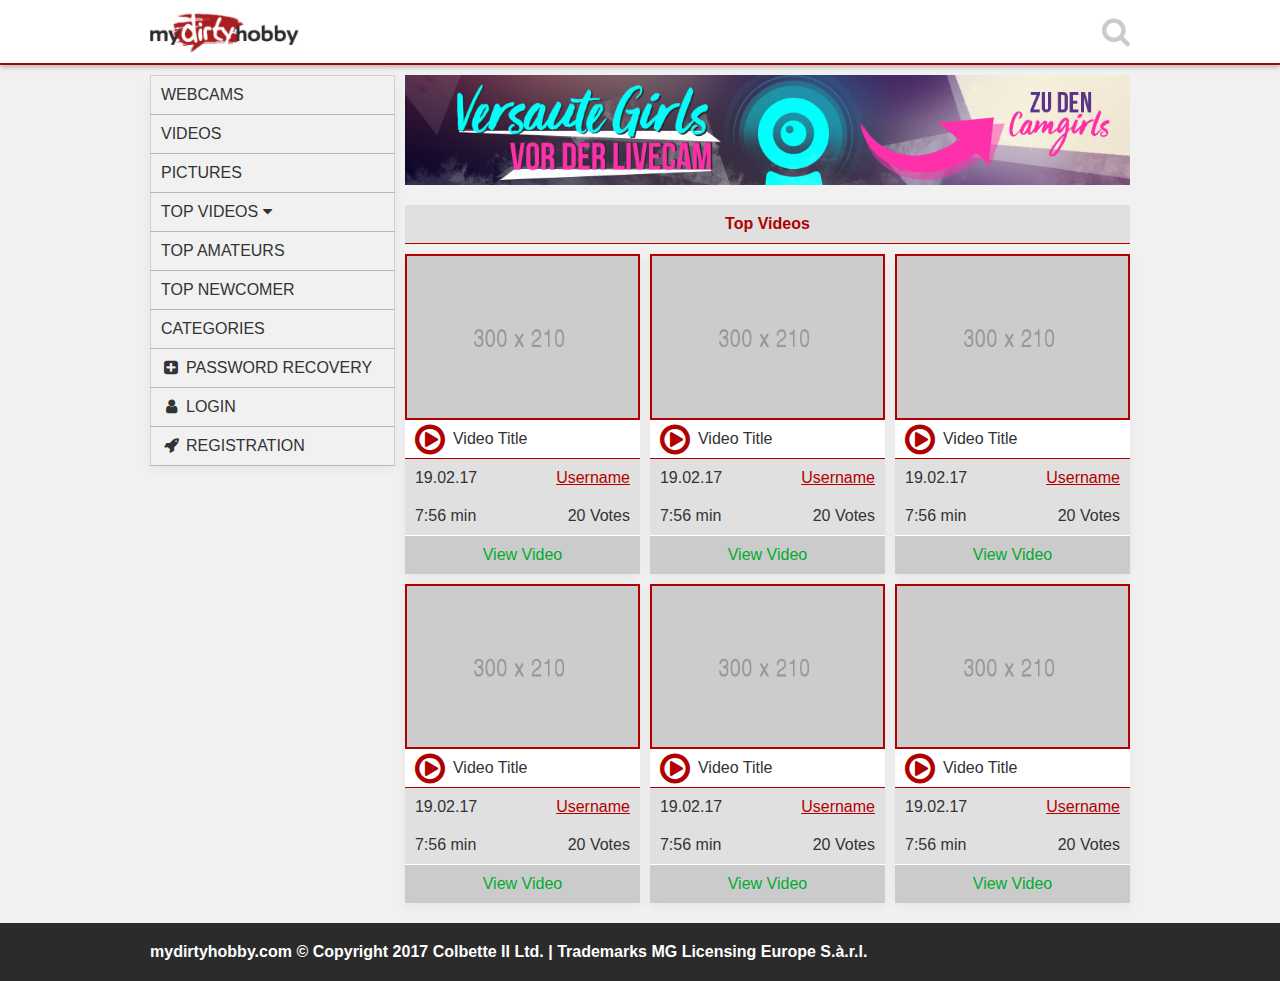
==== src/index.html @ 103b6365 "Create dist directory" ====
<!doctype html>
<html lang="en">
  <head>
    <!-- Required meta tags -->
    <meta charset="utf-8">
    <meta name="viewport" content="width=device-width, initial-scale=1, shrink-to-fit=no">
    <title>Landing page</title>
    <!-- Web icons -->
    <link rel="stylesheet" href="https://cdnjs.cloudflare.com/ajax/libs/font-awesome/4.7.0/css/font-awesome.min.css">
    <!-- Stylesheets -->
    <link rel="stylesheet" href="css/grid.css">
    <link rel="stylesheet" media="screen and (min-width: 576px)" href="css/style-small.css">
    <link rel="stylesheet" media="screen and (min-width: 768px)" href="css/style-medium.css">
    <link rel="stylesheet" href="css/style.css">
    <link rel="stylesheet" media="screen and (min-width: 576px)" href="css/grid-small.css">
    <link rel="stylesheet" media="screen and (min-width: 768px)" href="css/grid-medium.css">
  </head>
  <body>

    <!-- HEADER -->
    <header class="container-fluid">
      <div class="container">
        <!-- SEARCH FORM -->
        <form id="search-form" class="search-form d-none">
          <input type="search"><button type="submit"><i class="fa fa-search" aria-hidden="true"></i></button>
        </form>
        <!-- MENU BUTTON -->
        <div role="button" class="menu-btn d-md-none" id="menu-btn" onclick="animateMenu(this)">
          <span class="line"></span>
          <span class="line"></span>
          <span class="line"></span>
        </div>
        <!-- LOGO -->
        <a id="logo" class="logo" href="#"><img width="150" src="assets/logo.jpg" alt="logo"></a>
        <!-- SEARCH BUTTON -->
        <div role="button" class="search-btn" id="search-btn" onclick="animateSearch(this)">
          <i class="fa fa-search" aria-hidden="true"></i>
        </div>
      </div>
    </header>

    <!-- MAIN CONTENT -->
    <main class="container">
      <div class="row flex-column flex-md-row">

        <!-- SIDEBAR -->
        <section id="sidebar" class="col-md-3 d-none d-md-block sidebar">
          <!--<a href="#" class="signup-btn d-none"><em>FREE</em> SIGNUP</a>-->
          <ol>
            <li>
              <a href="#">WEBCAMS</a>
            </li>
            <li>
              <a href="#">VIDEOS</a>
            </li>
            <li>
              <a href="#">PICTURES</a>
            </li>
            <li>
              <a role="button" href="#" class="active" onclick="animateAccordion(this)">TOP VIDEOS <i class="fa fa-caret-down" aria-hidden="true"></i></a>
              <ol id="sidebar-accordion" class="d-none sidebar-accordion">
                <li>
                  <a href="#">Top Videos of the Week</a>
                </li>
                <li>
                  <a href="#">Top Videos of the Month</a>
                </li>
                <li>
                  <a href="#">Top Videos of the Year</a>
                </li>
              </ol>
            </li>
            <li>
              <a href="#">TOP AMATEURS</a>
            </li>
            <li>
              <a href="#">TOP NEWCOMER</a>
            </li>
            <li>
              <a href="#">CATEGORIES</a>
            </li>
          </ol>
          <ol>
            <li>
              <a href="#"><i class="fa fa-fw fa-plus-square" aria-hidden="true"></i> PASSWORD RECOVERY</a>
            </li>
            <li>
              <a href="#"><i class="fa fa-fw fa-user" aria-hidden="true"></i> LOGIN</a>
            </li>
            <li>
              <a href="#"><i class="fa fa-fw fa-rocket" aria-hidden="true"></i> REGISTRATION</a>
            </li>
          </ol>
        </section>

        <!-- ARTICLE -->
        <article class="col-md-9">

          <!-- BANNER SLIDER -->
          <section class="banner">
            <!-- Banner 1 -->
            <div class="mySlides">
              <a href="#"><img src="assets/banner_01.jpg" alt="banner 1"></a>
            </div>
            <!-- Banner 2 -->
            <div class="mySlides">
              <a href="#"><img src="assets/banner_02.jpg" alt="banner 2"></a>
            </div>
          </section>
        
          <!-- CATEGORY TITLE -->
          <h1 class="category-title">Top Videos</h1>
          
          <!-- VIDEOS -->
          <section id="videos" class="videos">
            <div class="row flex-column flex-sm-row">
              <div class="col-sm-4 card">
                <div class="card-header">
                  <div class="card-preview">
                    <img id="1" class="card-image" src="assets/teaser.png" alt="teaser">
                  </div>
                  <div class="card-roll-out">
                    <p class="card-roll-out-description" aria-expanded="false">
                      Lorem ipsum dolor sit amet, consetetur elitr, sed diam 
                      nonumy eirmod tempor invidunt ut labore et dolore magna 
                      aliquyam erat, sed diam voluptua. At vero eos et accusam et 
                      justo duo dolores et ea rebum. Stet clita kasd gubergren, no 
                      sea takimata sanctus est Lorem ipsum dolor sit amet.
                    </p>
                  </div>
                </div>
                <div class="card-body">
                  <h5 class="card-title">
                    <i style="position:absolute;font-size:35px;color:#b00000;bottom:1px;left:10px;" class="fa fa-play-circle-o" aria-hidden="true"></i> Video Title
                  </h5>
                  <div class="card-details-1 clearfix">
                    <span class="card-date float-left">19.02.17</span>
                    <a class="card-username float-right" href="#">Username</a>
                  </div>
                  <div class="card-details-2 clearfix">
                    <span class="card-duration float-left">7:56 min</span>
                    <span class="card-votes float-right">20 Votes</span>
                  </div>
                  <a class="card-btn" href="#">View Video</a>
                </div>
              </div>
              <div class="col-sm-4 card">
                <div class="card-header">
                  <div class="card-preview">
                    <img id="2" class="card-image" src="assets/teaser.png" alt="teaser">
                  </div>
                  <div class="card-roll-out">
                    <p class="card-roll-out-description" aria-expanded="false">
                      Lorem ipsum dolor sit amet, consetetur elitr, sed diam 
                      nonumy eirmod tempor invidunt ut labore et dolore magna 
                      aliquyam erat, sed diam voluptua. At vero eos et accusam et 
                      justo duo dolores et ea rebum. Stet clita kasd gubergren, no 
                      sea takimata sanctus est Lorem ipsum dolor sit amet.
                    </p>
                  </div>
                </div>
                <div class="card-body">
                  <h5 class="card-title">
                    <i style="position:absolute;font-size:35px;color:#b00000;bottom:1px;left:10px;" class="fa fa-play-circle-o" aria-hidden="true"></i> Video Title
                  </h5>
                  <div class="card-details-1 clearfix">
                    <span class="card-date float-left">19.02.17</span>
                    <a class="card-username float-right" href="#">Username</a>
                  </div>
                  <div class="card-details-2 clearfix">
                    <span class="card-duration float-left">7:56 min</span>
                    <span class="card-votes float-right">20 Votes</span>
                  </div>
                  <a class="card-btn" href="#">View Video</a>
                </div>
              </div>
              <div class="col-sm-4 card">
                <div class="card-header">
                  <div class="card-preview">
                    <img id="3" class="card-image" src="assets/teaser.png" alt="teaser">
                  </div>
                  <div class="card-roll-out">
                    <p class="card-roll-out-description" aria-expanded="false">
                      Lorem ipsum dolor sit amet, consetetur elitr, sed diam 
                      nonumy eirmod tempor invidunt ut labore et dolore magna 
                      aliquyam erat, sed diam voluptua. At vero eos et accusam et 
                      justo duo dolores et ea rebum. Stet clita kasd gubergren, no 
                      sea takimata sanctus est Lorem ipsum dolor sit amet.
                    </p>
                  </div>
                </div>
                <div class="card-body">
                  <h5 class="card-title">
                    <i style="position:absolute;font-size:35px;color:#b00000;bottom:1px;left:10px;" class="fa fa-play-circle-o" aria-hidden="true"></i> Video Title
                  </h5>
                  <div class="card-details-1 clearfix">
                    <span class="card-date float-left">19.02.17</span>
                    <a class="card-username float-right" href="#">Username</a>
                  </div>
                  <div class="card-details-2 clearfix">
                    <span class="card-duration float-left">7:56 min</span>
                    <span class="card-votes float-right">20 Votes</span>
                  </div>
                  <a class="card-btn" href="#">View Video</a>
                </div>
              </div>
            </div>
            <div class="row flex-column flex-sm-row">
              <div class="col-sm-4 card">
                <div class="card-header">
                  <div class="card-preview">
                    <img id="4" class="card-image" src="assets/teaser.png" alt="teaser">
                  </div>
                  <div class="card-roll-out">
                    <p class="card-roll-out-description" aria-expanded="false">
                      Lorem ipsum dolor sit amet, consetetur elitr, sed diam 
                      nonumy eirmod tempor invidunt ut labore et dolore magna 
                      aliquyam erat, sed diam voluptua. At vero eos et accusam et 
                      justo duo dolores et ea rebum. Stet clita kasd gubergren, no 
                      sea takimata sanctus est Lorem ipsum dolor sit amet.
                    </p>
                  </div>
                </div>
                <div class="card-body">
                  <h5 class="card-title">
                    <i style="position:absolute;font-size:35px;color:#b00000;bottom:1px;left:10px;" class="fa fa-play-circle-o" aria-hidden="true"></i> Video Title
                  </h5>
                  <div class="card-details-1 clearfix">
                    <span class="card-date float-left">19.02.17</span>
                    <a class="card-username float-right" href="#">Username</a>
                  </div>
                  <div class="card-details-2 clearfix">
                    <span class="card-duration float-left">7:56 min</span>
                    <span class="card-votes float-right">20 Votes</span>
                  </div>
                  <a class="card-btn" href="#">View Video</a>
                </div>
              </div>
              <div class="col-sm-4 card">
                <div class="card-header">
                  <div class="card-preview">
                    <img id="5" class="card-image" src="assets/teaser.png" alt="teaser">
                  </div>
                  <div class="card-roll-out">
                    <p class="card-roll-out-description" aria-expanded="false">
                      Lorem ipsum dolor sit amet, consetetur elitr, sed diam 
                      nonumy eirmod tempor invidunt ut labore et dolore magna 
                      aliquyam erat, sed diam voluptua. At vero eos et accusam et 
                      justo duo dolores et ea rebum. Stet clita kasd gubergren, no 
                      sea takimata sanctus est Lorem ipsum dolor sit amet.
                    </p>
                  </div>
                </div>
                <div class="card-body">
                  <h5 class="card-title">
                    <i style="position:absolute;font-size:35px;color:#b00000;bottom:1px;left:10px;" class="fa fa-play-circle-o" aria-hidden="true"></i> Video Title
                  </h5>
                  <div class="card-details-1 clearfix">
                    <span class="card-date float-left">19.02.17</span>
                    <a class="card-username float-right" href="#">Username</a>
                  </div>
                  <div class="card-details-2 clearfix">
                    <span class="card-duration float-left">7:56 min</span>
                    <span class="card-votes float-right">20 Votes</span>
                  </div>
                  <a class="card-btn" href="#">View Video</a>
                </div>
              </div>
              <div class="col-sm-4 card">
                <div class="card-header">
                  <div class="card-preview">
                    <img id="6" class="card-image" src="assets/teaser.png" alt="teaser">
                  </div>
                  <div class="card-roll-out">
                    <p class="card-roll-out-description" aria-expanded="false">
                      Lorem ipsum dolor sit amet, consetetur elitr, sed diam 
                      nonumy eirmod tempor invidunt ut labore et dolore magna 
                      aliquyam erat, sed diam voluptua. At vero eos et accusam et 
                      justo duo dolores et ea rebum. Stet clita kasd gubergren, no 
                      sea takimata sanctus est Lorem ipsum dolor sit amet.
                    </p>
                  </div>
                </div>
                <div class="card-body">
                  <h5 class="card-title">
                    <i style="position:absolute;font-size:35px;color:#b00000;bottom:1px;left:10px;" class="fa fa-play-circle-o" aria-hidden="true"></i> Video Title
                  </h5>
                  <div class="card-details-1 clearfix">
                    <span class="card-date float-left">19.02.17</span>
                    <a class="card-username float-right" href="#">Username</a>
                  </div>
                  <div class="card-details-2 clearfix">
                    <span class="card-duration float-left">7:56 min</span>
                    <span class="card-votes float-right">20 Votes</span>
                  </div>
                  <a class="card-btn" href="#">View Video</a>
                </div>
              </div>
            </div>
            </div>
          </section>

        </article>

      </div>
    </main>

    <!-- FOOTER -->
    <footer class="container-fluid">
      <div class="container">
        <p class="copyright">
          mydirtyhobby.com © Copyright 2017 Colbette II Ltd. | Trademarks MG Licensing Europe S.à.r.l.
        </p>
      </div>
    </footer>

    <script>
      /*
       * BANNER
       */
      var slideIndex = 0;
      showSlides();

      function showSlides() {
        var i;
        var slides = document.getElementsByClassName("mySlides");
        for (i = 0; i < slides.length; i++) {
          slides[i].style.display = "none"; 
        }
        slideIndex++;
        if (slideIndex > slides.length) {slideIndex = 1} 
        slides[slideIndex-1].style.display = "block"; 
        setTimeout(showSlides, 2000); // Change image every 2 seconds
      }
      /*
       * MENU BUTTON
       */
      function animateMenu(element) {
        if (element.classList.contains("expanded")) {
          document.getElementById("sidebar").style.display = "none";
          element.classList.remove("expanded");
        }
        else {
          document.getElementById("sidebar").style.display = "block";
          element.classList.add("expanded");
        }
      }
      /*
       * SEARCH BUTTON
       */
      function animateSearch(element) {
        if (element.classList.contains("expanded")) {
          document.getElementById("search-form").classList.add("d-none");
          document.getElementById("menu-btn").classList.remove("d-none");
          document.getElementById("logo").classList.remove("d-none");
          document.querySelector("#search-btn i").classList.remove("fa-times-circle-o");
          document.querySelector("#search-btn i").classList.add("fa-search");
          element.classList.remove("expanded");
        }
        else {
          document.getElementById("search-form").classList.remove("d-none");
          document.getElementById("menu-btn").classList.add("d-none");
          document.getElementById("logo").classList.add("d-none");
          document.querySelector("#search-btn i").classList.remove("fa-search");
          document.querySelector("#search-btn i").classList.add("fa-times-circle-o");
          element.classList.add("expanded");
        }
      }
      /*
       * SIDEBAR ACCORDION
       */
      function animateAccordion(element) {
        if (element.classList.contains("expanded")) {
          document.getElementById("sidebar-accordion").classList.add("d-none");
          element.classList.remove("expanded");
        }
        else {
          document.getElementById("sidebar-accordion").classList.remove("d-none");
          element.classList.add("expanded");
        }
      }
      /*
       * OVERLAY TEXT & SLIDESHOW
       */
      var delay = 5000; 
      var timeoutID; // 5s
      var nIntervId; // 2s  
      var interval = 2000; 
      var imageDir = "assets/thumbnails/";
      var placeholder = "assets/teaser.png";
      var totalImages = 8;
      var imageArray = [];
      var index = 0;

      var rollOuts = document.querySelectorAll(".card-roll-out");
      for (var i = 0; i < rollOuts.length; i++) {
        rollOuts[i].onmouseenter = function(e) {
          var image = e.target.previousElementSibling.firstElementChild;
          var rollOutDescription = e.target.firstElementChild;
          rollOutDescription.style.opacity = "0.9";
          rollOutDescription.setAttribute("aria-expanded", "true");
          timeoutID = window.setTimeout(startPreview, delay, image, rollOutDescription);
        }

        rollOuts[i].onmouseleave = function(e) {
          var image = e.target.previousElementSibling.firstElementChild;
          var rollOutDescription = e.target.firstElementChild;
          rollOutDescription.style.opacity = "0";
          rollOutDescription.setAttribute("aria-expanded", "false");
          window.clearTimeout(timeoutID);
          clearInterval(nIntervId);
          // restore placeholder
          image.src = placeholder;
          index = 0;
        }
      }

      function startPreview(image, rollOutDescription) {
        // Get the next image
        function getNextImage() {
          index = (index + 1) % totalImages;
          var newImage = imageArray[index];
          return (newImage);
        }

        // Change image
        function changeImage() {
          image.src = getNextImage();
        }
        
        // Make overlay disappear
        rollOutDescription.style.opacity = "0";
        rollOutDescription.setAttribute("aria-expanded", "false");
        
        // Image identification
        var identification = image.id;

        // Build array of images
        for (var i = 0; i < totalImages; i++) {
          imageArray.push(imageDir + identification + "_" + (i + 1) + ".jpg");
        }

        // Start slideshow
        image.src = imageArray[index];
        nIntervId = setInterval(changeImage, interval);
      }

  
      /*
      var videoContainer = document.getElementById("videos");
      videoContainer.addEventListener("click", function (e) {
        if ( (e.target.classList.contains("card-roll-out-description")) && !(e.target.classList.contains("card-roll-out-description--transition")) ) {

          var rollOutDescription = e.target;
          var first, last, invert, play, currentOpacity;

          currentOpacity = Number(window.getComputedStyle(rollOutDescription).getPropertyValue("opacity")); // number
          first = currentOpacity; // number

          // Set the element to the last position
          if (rollOutDescription.getAttribute("aria-expanded") === "true") {
            rollOutDescription.style.opacity = "0";
            rollOutDescription.setAttribute("aria-expanded", "false");
          }
          else {
            rollOutDescription.style.opacity = "0.9";
            rollOutDescription.setAttribute("aria-expanded", "true");
          }

          currentOpacity = Number(window.getComputedStyle(rollOutDescription).getPropertyValue("opacity")); // number
          last = currentOpacity; // number

          // Invert
          invert = currentOpacity - (last - first); // number
          console.log("invert = " + invert);
          rollOutDescription.style.opacity = invert.toString(); // Apply transforms to reverse, or invert, them
          currentOpacity = invert;

          // Play
          requestAnimationFrame(function () {
            rollOutDescription.classList.add("card-roll-out-description--transition"); // Switch on transitions for any of the properties you changed
            play = currentOpacity + (last - first); // number
            console.log("play = " + play);
            rollOutDescription.style.opacity = play.toString();
            currentOpacity = play;
          });

          // Capture the end with transitionend
          rollOutDescription.addEventListener("transitionend", function handler() {
            rollOutDescription.classList.remove("card-roll-out-description--transition");
            rollOutDescription.removeEventListener("transitionend", handler);
          });
        }
      });*/
    </script>
  </body>
</html>
---- src/css/grid.css ----
html {
  box-sizing: border-box;
}

*,
*:before,
*:after {
  box-sizing: inherit;
}

.row {
  display: flex;
}

[class*="col-"] {
  width: 100%;
}
---- src/css/style-small.css ----
/*
 * DISPLAY 
 */
 
.d-sm-none {
  display: none;
}

.d-sm-block {
  display: block;
}

.flex-sm-column {
  flex-direction: column;
}

.flex-sm-row {
  flex-direction: row !important;
}
---- src/css/style-medium.css ----
/*
 * RESPONSIVE
 */
 
.d-md-none {
  display: none;
}

.d-md-block {
  display: block !important;
}

.flex-md-column {
  flex-direction: column;
}

.flex-md-row {
  flex-direction: row !important;
}

/*
 * HEADER 
 */

.logo {
  margin-left: 0.625rem;
}

/*
 * BANNER SLIDER
 */

/*
 * CATEGORY TITLE
 */

/*
 * SIDEBAR
 */

main .sidebar {
  box-shadow: 0 0.25rem 0.75rem rgba(0, 0, 0, .05);
  margin: 0.625rem;
}

.sidebar a {
  display: block;
  padding: 0.625rem;
  text-decoration: none;
  border: 1px solid rgba(0,0,0,.125);
  color: #333;
  margin-bottom: -1px;
  display: block;
}

.sidebar a:hover {
  background-color: #cbcbcb;
}

.signup-btn:hover {
  background-color: #01982c !important;
}

/* 
 * FOOTER 
 */

footer.container-fluid {
  text-align: left;
}

/*
 * ARTICLE
 */

article {
  padding-left: 0 !important;
}

/*
 * MENU BUTTON
 */

.menu-btn:hover {
  cursor: pointer;
}

/*
 * SEARCH FORM
 */

.search-form button[type=submit] {
  cursor: pointer;
}
---- src/css/style.css ----
/*
 * RESET
 */

html, body, div, span, applet, object, iframe, h1, h2, h3, h4, h5, h6, p, 
blockquote, pre, a, abbr, acronym, address, big, cite, code, del, dfn, em, img, 
ins, kbd, q, s, samp, small, strike, strong, sub, sup, tt, var, b, u, i, center,
dl, dt, dd, ol, ul, li, fieldset, form, label, legend, table, caption, tbody, 
tfoot, thead, tr, th, td, article, aside, canvas, details, embed, figure, 
figcaption, footer, header, hgroup, menu, nav, output, ruby, section, summary,
time, mark, audio, video {
  margin: 0;
  padding: 0;
  border: 0;
  font-size: 100%;
  font: inherit;
  vertical-align: baseline;
}

/* 
 * GLOBAL
 */
html {
  font-size: 1rem; /* 16px */
}

body {
  font-family: Helvetica, Arial, sans-serif;
  background-color: #f1f1f1;
  color: #333;
}

.container {
  max-width: 1000px;
  margin: 0 auto;
}

.container-fluid {
  max-width: 100%;
}

img {
  display: block;
  max-width: 100%;
  height: auto;
}

ul, ol {
  list-style-type: none;
}

a {
  color: #b00000;
  text-decoration: none;
}

em { 
  font-style: italic;
}

/*
 * BANNER
 */

.mySlides {
  display: none;
}

/*
 * ARTICLE
 */

article {
  padding: 0.625rem;
}

/*
 * HEADER 
 */

header {
  background-color: #fff;
  border-bottom: 2px solid #b00000;
  height: 65px;
  padding-top: 11px;
  box-shadow: 0 2px 5px rgba(0, 0, 0, 0.25);
  width: 100%;
}

header .container {
  display: flex;
  align-items: center;
  justify-content: space-between;
}

.logo {
  display: inline-block;
}

.logo img {
  display: block;
}

.menu-btn {
  margin-left: 0.625rem;
}

/*
 * CATEGORY TITLE
 */

.category-title {
  background-color: #e0e0e0;
  color: #b00000;
  font-weight: bold;
  border-bottom: 1px solid #b00000;
  margin-top: 1.25rem;
  margin-bottom: 0.625rem;
  padding: 0.625rem;
  text-align: center;
}

/*
 * VIDEOS
 */

.card {
  margin-bottom: 0.625rem;
  box-shadow: 0 0.25rem 0.75rem rgba(0, 0, 0, .05);
}

.card-header {
  position: relative;
  cursor: pointer;
  border: 2px solid #b00000;
}

.card-image {
  width: 100%;
}

.card-roll-out {
  position: absolute;
  top: 0;
  overflow-y: auto;
  height: 100%;
}

.card-roll-out-description {
  background: rgb(236,236,236);
  opacity: 0;
  transition: opacity 0.5s ease;
  font-size: 12px;
  padding: 10px;
}

.card-body {
  background-color: #e0e0e0;
}

.card-title {
  border-bottom: 1px solid #b00000;
  background-color: #fff;
  padding: 0.625rem 0.625rem 0.625rem 3rem;
  position: relative;
}

.card-details-1, .card-details-2 {
  padding: 0.625rem;
}

.card-username {
  text-decoration: underline;
}

.card-btn {
  border-top: 1px solid #fff;
  text-align: center;
  display: block;
  background-color: #cbcbcb;
  color: #01ab30;
  padding: 0.625rem;
}

/*
 * FOOTER
 */

footer {
  background-color: #2b2b2b;
  color: #fff;
  font-weight: bold;
  padding: 1.25rem 0;
  text-align: center;
}

.copyright {
  padding: 0 0.625rem;
}

/*
 * SIDEBAR
 */

.sidebar {
  background-color: #f1f1f1;
  border-bottom: 1px solid rgba(0,0,0,.125);
  align-self: flex-start;
}

.sidebar a {
  padding: 0.625rem;
  text-decoration: none;
  border: 1px solid rgba(0,0,0,.125);
  color: #333;
  margin-bottom: -1px;
  display: block;
}

.signup-btn {
  background-color: #01ab30;
  color: #fff !important;
  font-weight: bold;
}

/*
.sidebar .active {
 text-decoration: underline;
}

.list-heading {
  font-weight: bold;
  font-size: 1.25rem;
  padding: 0.625rem;
  background-color: #cbcbcb;
}
*/

.sidebar-accordion li {
  background-color: #e0e0e0;
}

/*
 * HELPER CLASSES
 */

.float-left {
  float: left;
}

.float-right {
  float: right;
}

.clearfix::after {
  display: block;
  clear: both;
  content: "";
}

.d-none {
  display: none;
}

.d-block {
  display: block;
}

.flex-column {
  flex-direction: column;
}

.flex-row {
  flex-direction: row;
}

.d-flex {
  display: flex;
}

/*
 * MENU BUTTON
 */

.menu-btn .line{
  width: 30px;
  height: 3px;
  background-color: #cbcbcb;
  display: block;
  margin: 8px auto;
  transition: all 0.3s ease-in-out;
}

#menu-btn.expanded .line:nth-child(2) {
  opacity: 0;
}

#menu-btn.expanded .line:nth-child(1) {
  transform: translateY(11px) rotate(45deg);
}

#menu-btn.expanded .line:nth-child(3) {
  transform: translateY(-11px) rotate(-45deg);
}

/*
 * SEARCH BUTTON
 */

.search-btn {
  cursor: pointer;
  font-size: 30px;
  margin-right: 0.625rem;
  color: #cbcbcb;
}

/*
 * SEARCH FORM
 */

.search-form {
  width: 100%;
  font-size: 10px;
}

.search-form input[type=search] {
  width: calc(100% - 68px);
  height: 43px;
  border: 1px solid #cbcbcb;
  padding: 4px 8px;
  margin-left: 0.625rem;
}

.search-form input[type=search]:focus {
  outline: none;
}

.search-form button[type=submit] {
  background-color: #01ab30;
  color: #fff;
  border: none;
  height: 43px;
  width: 43px;
}

.search-form button[type=submit]:focus {
  outline: none;
}
---- src/css/grid-small.css ----
.col-sm-1 {width: 8.33%;}
.col-sm-2 {width: 16.66%;}
.col-sm-3 {width: 25%;}
.col-sm-4 {width: 33.33%;}
.col-sm-5 {width: 41.66%;}
.col-sm-6 {width: 50%;}
.col-sm-7 {width: 58.33%;}
.col-sm-8 {width: 66.66%;}
.col-sm-9 {width: 75%;}
.col-sm-10 {width: 83.33%;}
.col-sm-11 {width: 91.66%;}
.col-sm-12 {width: 100%;}

[class*="col-sm-"] {
  /*border: 1px solid red;*/
  margin-right: 0.625rem; /* 10px */
}

[class*="col-sm-"] {
  /*border: 1px solid red;*/
  margin-right: 0.625rem; /* 10px */
}

.row [class*="col-sm-"]:last-child {
  margin-right: 0;
}
---- src/css/grid-medium.css ----
.col-md-1 {width: 8.33%;}
.col-md-2 {width: 16.66%;}
.col-md-3 {width: 25%;}
.col-md-4 {width: 33.33%;}
.col-md-5 {width: 41.66%;}
.col-md-6 {width: 50%;}
.col-md-7 {width: 58.33%;}
.col-md-8 {width: 66.66%;}
.col-md-9 {width: 75%;}
.col-md-10 {width: 83.33%;}
.col-md-11 {width: 91.66%;}
.col-md-12 {width: 100%;}

[class*="col-md-"] {
  /*border: 1px solid red;*/
  margin-right: 0.625rem; /* 10px */
}

.row [class*="col-md-"]:last-child {
  margin-right: 0;
}
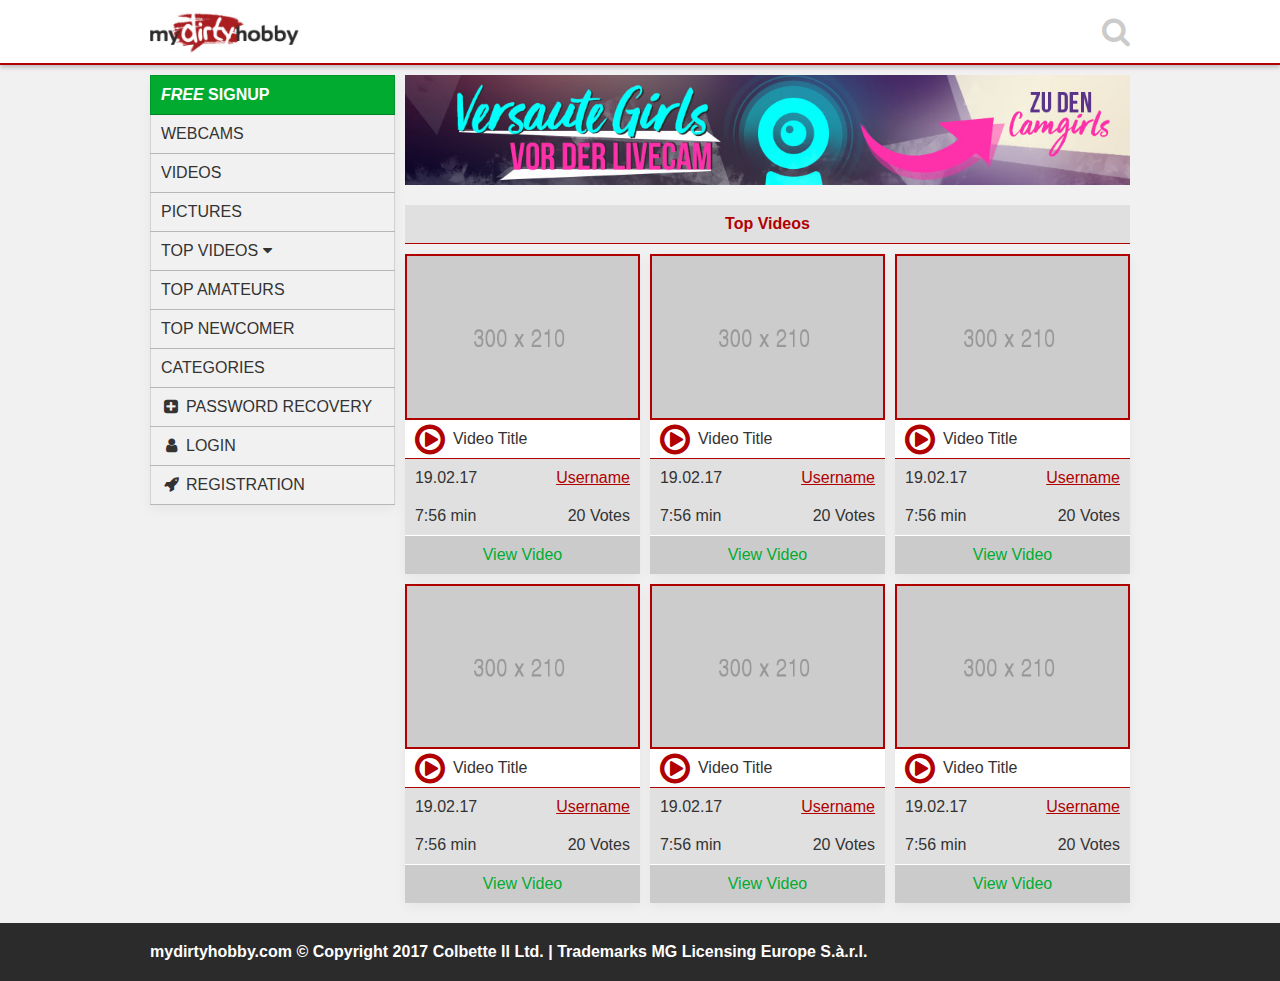
==== commit 89702d2b: "Remove aria-expanded attribute. Add card-roll-out-description--expanded class instead. Validate html" ====
--- a/src/index.html
+++ b/src/index.html
@@ -4,6 +4,7 @@
     <!-- Required meta tags -->
     <meta charset="utf-8">
     <meta name="viewport" content="width=device-width, initial-scale=1, shrink-to-fit=no">
+    <meta name="author" content="PictureElement (Marios Sofokleous)">
     <title>Landing page</title>
     <!-- Web icons -->
     <link rel="stylesheet" href="https://cdnjs.cloudflare.com/ajax/libs/font-awesome/4.7.0/css/font-awesome.min.css">
@@ -16,26 +17,30 @@
     <link rel="stylesheet" media="screen and (min-width: 768px)" href="css/grid-medium.css">
   </head>
   <body>
-
     <!-- HEADER -->
     <header class="container-fluid">
       <div class="container">
+
         <!-- SEARCH FORM -->
         <form id="search-form" class="search-form d-none">
           <input type="search"><button type="submit"><i class="fa fa-search" aria-hidden="true"></i></button>
         </form>
+
         <!-- MENU BUTTON -->
         <div role="button" class="menu-btn d-md-none" id="menu-btn" onclick="animateMenu(this)">
           <span class="line"></span>
           <span class="line"></span>
           <span class="line"></span>
         </div>
+
         <!-- LOGO -->
         <a id="logo" class="logo" href="#"><img width="150" src="assets/logo.jpg" alt="logo"></a>
+        
         <!-- SEARCH BUTTON -->
         <div role="button" class="search-btn" id="search-btn" onclick="animateSearch(this)">
           <i class="fa fa-search" aria-hidden="true"></i>
         </div>
+      
       </div>
     </header>
 
@@ -45,7 +50,7 @@
 
         <!-- SIDEBAR -->
         <section id="sidebar" class="col-md-3 d-none d-md-block sidebar">
-          <!--<a href="#" class="signup-btn d-none"><em>FREE</em> SIGNUP</a>-->
+          <a href="#" class="signup-btn d-none"><em>FREE</em> SIGNUP</a>
           <ol>
             <li>
               <a href="#">WEBCAMS</a>
@@ -99,18 +104,18 @@
           <!-- BANNER SLIDER -->
           <section class="banner">
             <!-- Banner 1 -->
-            <div class="mySlides">
+            <div class="banner-slide">
               <a href="#"><img src="assets/banner_01.jpg" alt="banner 1"></a>
             </div>
             <!-- Banner 2 -->
-            <div class="mySlides">
+            <div class="banner-slide">
               <a href="#"><img src="assets/banner_02.jpg" alt="banner 2"></a>
             </div>
           </section>
-        
+
           <!-- CATEGORY TITLE -->
           <h1 class="category-title">Top Videos</h1>
-          
+
           <!-- VIDEOS -->
           <section id="videos" class="videos">
             <div class="row flex-column flex-sm-row">
@@ -120,7 +125,7 @@
                     <img id="1" class="card-image" src="assets/teaser.png" alt="teaser">
                   </div>
                   <div class="card-roll-out">
-                    <p class="card-roll-out-description" aria-expanded="false">
+                    <p class="card-roll-out-description">
                       Lorem ipsum dolor sit amet, consetetur elitr, sed diam 
                       nonumy eirmod tempor invidunt ut labore et dolore magna 
                       aliquyam erat, sed diam voluptua. At vero eos et accusam et 
@@ -150,7 +155,7 @@
                     <img id="2" class="card-image" src="assets/teaser.png" alt="teaser">
                   </div>
                   <div class="card-roll-out">
-                    <p class="card-roll-out-description" aria-expanded="false">
+                    <p class="card-roll-out-description">
                       Lorem ipsum dolor sit amet, consetetur elitr, sed diam 
                       nonumy eirmod tempor invidunt ut labore et dolore magna 
                       aliquyam erat, sed diam voluptua. At vero eos et accusam et 
@@ -180,7 +185,7 @@
                     <img id="3" class="card-image" src="assets/teaser.png" alt="teaser">
                   </div>
                   <div class="card-roll-out">
-                    <p class="card-roll-out-description" aria-expanded="false">
+                    <p class="card-roll-out-description">
                       Lorem ipsum dolor sit amet, consetetur elitr, sed diam 
                       nonumy eirmod tempor invidunt ut labore et dolore magna 
                       aliquyam erat, sed diam voluptua. At vero eos et accusam et 
@@ -212,7 +217,7 @@
                     <img id="4" class="card-image" src="assets/teaser.png" alt="teaser">
                   </div>
                   <div class="card-roll-out">
-                    <p class="card-roll-out-description" aria-expanded="false">
+                    <p class="card-roll-out-description">
                       Lorem ipsum dolor sit amet, consetetur elitr, sed diam 
                       nonumy eirmod tempor invidunt ut labore et dolore magna 
                       aliquyam erat, sed diam voluptua. At vero eos et accusam et 
@@ -242,7 +247,7 @@
                     <img id="5" class="card-image" src="assets/teaser.png" alt="teaser">
                   </div>
                   <div class="card-roll-out">
-                    <p class="card-roll-out-description" aria-expanded="false">
+                    <p class="card-roll-out-description">
                       Lorem ipsum dolor sit amet, consetetur elitr, sed diam 
                       nonumy eirmod tempor invidunt ut labore et dolore magna 
                       aliquyam erat, sed diam voluptua. At vero eos et accusam et 
@@ -272,31 +277,30 @@
                     <img id="6" class="card-image" src="assets/teaser.png" alt="teaser">
                   </div>
                   <div class="card-roll-out">
-                    <p class="card-roll-out-description" aria-expanded="false">
-                      Lorem ipsum dolor sit amet, consetetur elitr, sed diam 
-                      nonumy eirmod tempor invidunt ut labore et dolore magna 
-                      aliquyam erat, sed diam voluptua. At vero eos et accusam et 
-                      justo duo dolores et ea rebum. Stet clita kasd gubergren, no 
-                      sea takimata sanctus est Lorem ipsum dolor sit amet.
-                    </p>
-                  </div>
-                </div>
-                <div class="card-body">
-                  <h5 class="card-title">
-                    <i style="position:absolute;font-size:35px;color:#b00000;bottom:1px;left:10px;" class="fa fa-play-circle-o" aria-hidden="true"></i> Video Title
-                  </h5>
-                  <div class="card-details-1 clearfix">
-                    <span class="card-date float-left">19.02.17</span>
-                    <a class="card-username float-right" href="#">Username</a>
-                  </div>
-                  <div class="card-details-2 clearfix">
-                    <span class="card-duration float-left">7:56 min</span>
-                    <span class="card-votes float-right">20 Votes</span>
-                  </div>
-                  <a class="card-btn" href="#">View Video</a>
-                </div>
-              </div>
-            </div>
+                    <p class="card-roll-out-description">
+                      Lorem ipsum dolor sit amet, consetetur elitr, sed diam 
+                      nonumy eirmod tempor invidunt ut labore et dolore magna 
+                      aliquyam erat, sed diam voluptua. At vero eos et accusam et 
+                      justo duo dolores et ea rebum. Stet clita kasd gubergren, no 
+                      sea takimata sanctus est Lorem ipsum dolor sit amet.
+                    </p>
+                  </div>
+                </div>
+                <div class="card-body">
+                  <h5 class="card-title">
+                    <i style="position:absolute;font-size:35px;color:#b00000;bottom:1px;left:10px;" class="fa fa-play-circle-o" aria-hidden="true"></i> Video Title
+                  </h5>
+                  <div class="card-details-1 clearfix">
+                    <span class="card-date float-left">19.02.17</span>
+                    <a class="card-username float-right" href="#">Username</a>
+                  </div>
+                  <div class="card-details-2 clearfix">
+                    <span class="card-duration float-left">7:56 min</span>
+                    <span class="card-votes float-right">20 Votes</span>
+                  </div>
+                  <a class="card-btn" href="#">View Video</a>
+                </div>
+              </div>
             </div>
           </section>
 
@@ -313,7 +317,6 @@
         </p>
       </div>
     </footer>
-
     <script>
       /*
        * BANNER
@@ -323,7 +326,7 @@
 
       function showSlides() {
         var i;
-        var slides = document.getElementsByClassName("mySlides");
+        var slides = document.getElementsByClassName("banner-slide");
         for (i = 0; i < slides.length; i++) {
           slides[i].style.display = "none"; 
         }
@@ -332,6 +335,7 @@
         slides[slideIndex-1].style.display = "block"; 
         setTimeout(showSlides, 2000); // Change image every 2 seconds
       }
+
       /*
        * MENU BUTTON
        */
@@ -345,6 +349,7 @@
           element.classList.add("expanded");
         }
       }
+
       /*
        * SEARCH BUTTON
        */
@@ -366,6 +371,7 @@
           element.classList.add("expanded");
         }
       }
+
       /*
        * SIDEBAR ACCORDION
        */
@@ -379,6 +385,7 @@
           element.classList.add("expanded");
         }
       }
+
       /*
        * OVERLAY TEXT & SLIDESHOW
        */
@@ -397,16 +404,14 @@
         rollOuts[i].onmouseenter = function(e) {
           var image = e.target.previousElementSibling.firstElementChild;
           var rollOutDescription = e.target.firstElementChild;
-          rollOutDescription.style.opacity = "0.9";
-          rollOutDescription.setAttribute("aria-expanded", "true");
+          rollOutDescription.classList.add("card-roll-out-description--expanded");
           timeoutID = window.setTimeout(startPreview, delay, image, rollOutDescription);
         }
 
         rollOuts[i].onmouseleave = function(e) {
           var image = e.target.previousElementSibling.firstElementChild;
           var rollOutDescription = e.target.firstElementChild;
-          rollOutDescription.style.opacity = "0";
-          rollOutDescription.setAttribute("aria-expanded", "false");
+          rollOutDescription.classList.remove("card-roll-out-description--expanded");
           window.clearTimeout(timeoutID);
           clearInterval(nIntervId);
           // restore placeholder
@@ -429,8 +434,7 @@
         }
         
         // Make overlay disappear
-        rollOutDescription.style.opacity = "0";
-        rollOutDescription.setAttribute("aria-expanded", "false");
+        rollOutDescription.classList.remove("card-roll-out-description--expanded");
         
         // Image identification
         var identification = image.id;
@@ -444,54 +448,6 @@
         image.src = imageArray[index];
         nIntervId = setInterval(changeImage, interval);
       }
-
-  
-      /*
-      var videoContainer = document.getElementById("videos");
-      videoContainer.addEventListener("click", function (e) {
-        if ( (e.target.classList.contains("card-roll-out-description")) && !(e.target.classList.contains("card-roll-out-description--transition")) ) {
-
-          var rollOutDescription = e.target;
-          var first, last, invert, play, currentOpacity;
-
-          currentOpacity = Number(window.getComputedStyle(rollOutDescription).getPropertyValue("opacity")); // number
-          first = currentOpacity; // number
-
-          // Set the element to the last position
-          if (rollOutDescription.getAttribute("aria-expanded") === "true") {
-            rollOutDescription.style.opacity = "0";
-            rollOutDescription.setAttribute("aria-expanded", "false");
-          }
-          else {
-            rollOutDescription.style.opacity = "0.9";
-            rollOutDescription.setAttribute("aria-expanded", "true");
-          }
-
-          currentOpacity = Number(window.getComputedStyle(rollOutDescription).getPropertyValue("opacity")); // number
-          last = currentOpacity; // number
-
-          // Invert
-          invert = currentOpacity - (last - first); // number
-          console.log("invert = " + invert);
-          rollOutDescription.style.opacity = invert.toString(); // Apply transforms to reverse, or invert, them
-          currentOpacity = invert;
-
-          // Play
-          requestAnimationFrame(function () {
-            rollOutDescription.classList.add("card-roll-out-description--transition"); // Switch on transitions for any of the properties you changed
-            play = currentOpacity + (last - first); // number
-            console.log("play = " + play);
-            rollOutDescription.style.opacity = play.toString();
-            currentOpacity = play;
-          });
-
-          // Capture the end with transitionend
-          rollOutDescription.addEventListener("transitionend", function handler() {
-            rollOutDescription.classList.remove("card-roll-out-description--transition");
-            rollOutDescription.removeEventListener("transitionend", handler);
-          });
-        }
-      });*/
     </script>
   </body>
 </html>--- a/src/css/style-small.css
+++ b/src/css/style-small.css
@@ -1,7 +1,7 @@
 /*
- * DISPLAY 
+ * RESPONSIVE
  */
- 
+
 .d-sm-none {
   display: none;
 }
--- a/src/css/style-medium.css
+++ b/src/css/style-medium.css
@@ -25,14 +25,6 @@
 .logo {
   margin-left: 0.625rem;
 }
-
-/*
- * BANNER SLIDER
- */
-
-/*
- * CATEGORY TITLE
- */
 
 /*
  * SIDEBAR
--- a/src/css/style.css
+++ b/src/css/style.css
@@ -20,6 +20,7 @@
 /* 
  * GLOBAL
  */
+
 html {
   font-size: 1rem; /* 16px */
 }
@@ -62,7 +63,7 @@
  * BANNER
  */
 
-.mySlides {
+.banner-slide {
   display: none;
 }
 
@@ -154,6 +155,10 @@
   padding: 10px;
 }
 
+.card-roll-out-description--expanded {
+  opacity: 0.9;
+}
+
 .card-body {
   background-color: #e0e0e0;
 }
@@ -223,19 +228,6 @@
   font-weight: bold;
 }
 
-/*
-.sidebar .active {
- text-decoration: underline;
-}
-
-.list-heading {
-  font-weight: bold;
-  font-size: 1.25rem;
-  padding: 0.625rem;
-  background-color: #cbcbcb;
-}
-*/
-
 .sidebar-accordion li {
   background-color: #e0e0e0;
 }
@@ -258,6 +250,10 @@
   content: "";
 }
 
+/*
+ * RESPONSIVE
+ */
+
 .d-none {
   display: none;
 }
@@ -272,10 +268,6 @@
 
 .flex-row {
   flex-direction: row;
-}
-
-.d-flex {
-  display: flex;
 }
 
 /*
--- a/src/css/grid-small.css
+++ b/src/css/grid-small.css
@@ -16,11 +16,6 @@
   margin-right: 0.625rem; /* 10px */
 }
 
-[class*="col-sm-"] {
-  /*border: 1px solid red;*/
-  margin-right: 0.625rem; /* 10px */
-}
-
 .row [class*="col-sm-"]:last-child {
   margin-right: 0;
 }